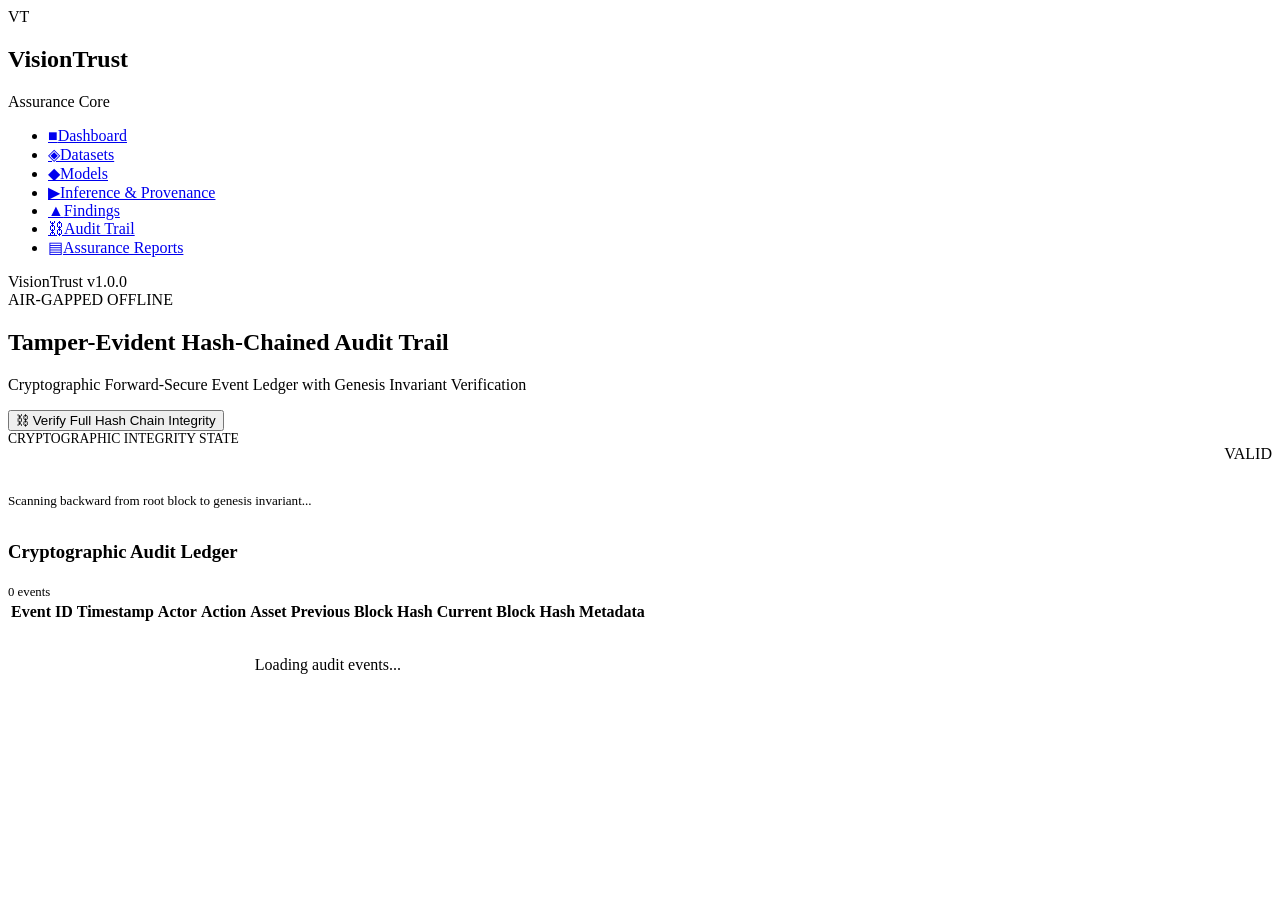
==== frontend/audit.html @ 7c253db3 "updated" ====
<!DOCTYPE html>
<html lang="en">
<head>
  <meta charset="UTF-8">
  <meta name="viewport" content="width=device-width, initial-scale=1.0">
  <title>VisionTrust Assurance | Tamper-Evident Audit Trail</title>
  <link rel="stylesheet" href="/static/css/styles.css">
</head>
<body>
  <aside class="app-sidebar">
    <div class="brand-section">
      <div class="brand-logo">VT</div>
      <div class="brand-text">
        <h1>VisionTrust</h1>
        <p>Assurance Core</p>
      </div>
    </div>
    <ul class="nav-links">
      <li class="nav-item"><a href="/index.html"><span class="nav-icon">■</span><span class="nav-text">Dashboard</span></a></li>
      <li class="nav-item"><a href="/datasets.html"><span class="nav-icon">◈</span><span class="nav-text">Datasets</span></a></li>
      <li class="nav-item"><a href="/models.html"><span class="nav-icon">◆</span><span class="nav-text">Models</span></a></li>
      <li class="nav-item"><a href="/inference.html"><span class="nav-icon">▶</span><span class="nav-text">Inference & Provenance</span></a></li>
      <li class="nav-item"><a href="/findings.html"><span class="nav-icon">▲</span><span class="nav-text">Findings</span></a></li>
      <li class="nav-item active"><a href="/audit.html"><span class="nav-icon">⛓</span><span class="nav-text">Audit Trail</span></a></li>
      <li class="nav-item"><a href="/reports.html"><span class="nav-icon">▤</span><span class="nav-text">Assurance Reports</span></a></li>
    </ul>
    <div class="sidebar-footer">
      <div>VisionTrust v1.0.0</div>
      <div class="air-gap-badge">AIR-GAPPED OFFLINE</div>
    </div>
  </aside>

  <div class="main-wrapper">
    <header class="app-header">
      <div class="page-title-area">
        <h2>Tamper-Evident Hash-Chained Audit Trail</h2>
        <p>Cryptographic Forward-Secure Event Ledger with Genesis Invariant Verification</p>
      </div>
      <div class="header-actions">
        <button id="btn-verify-chain" class="btn btn-primary btn-sm">
          <span>⛓</span> Verify Full Hash Chain Integrity
        </button>
      </div>
    </header>

    <main class="content-container">
      <!-- Chain Status Card -->
      <section class="card" style="margin-bottom: 2rem;">
        <div style="display: flex; justify-content: space-between; align-items: center;">
          <div>
            <div style="font-size: 0.85rem; color: var(--text-dim); text-transform: uppercase;">Cryptographic Integrity State</div>
            <div id="chain-status-text" style="font-size: 1.5rem; font-weight: 700; color: #fff; margin-top: 0.2rem;">
              VERIFYING...
            </div>
          </div>
          <div id="chain-badge-container">
            <span class="badge badge-low">VALID</span>
          </div>
        </div>
        <div id="chain-details-box" style="margin-top: 1rem; font-size: 0.82rem; color: var(--text-muted);">
          Scanning backward from root block to genesis invariant...
        </div>
      </section>

      <!-- Events Table -->
      <section class="table-container">
        <div class="table-header-bar">
          <h3>Cryptographic Audit Ledger</h3>
          <span id="events-count-label" style="font-size: 0.8rem; color: var(--text-dim);">0 events</span>
        </div>
        <table class="data-table">
          <thead>
            <tr>
              <th>Event ID</th>
              <th>Timestamp</th>
              <th>Actor</th>
              <th>Action</th>
              <th>Asset</th>
              <th>Previous Block Hash</th>
              <th>Current Block Hash</th>
              <th>Metadata</th>
            </tr>
          </thead>
          <tbody id="audit-tbody">
            <tr>
              <td colspan="8" style="text-align: center; color: var(--text-dim); padding: 2rem;">Loading audit events...</td>
            </tr>
          </tbody>
        </table>
      </section>
    </main>
  </div>

  <div id="toast-container" class="toast-container"></div>
  <script type="module" src="/static/js/audit.js"></script>
</body>
</html>
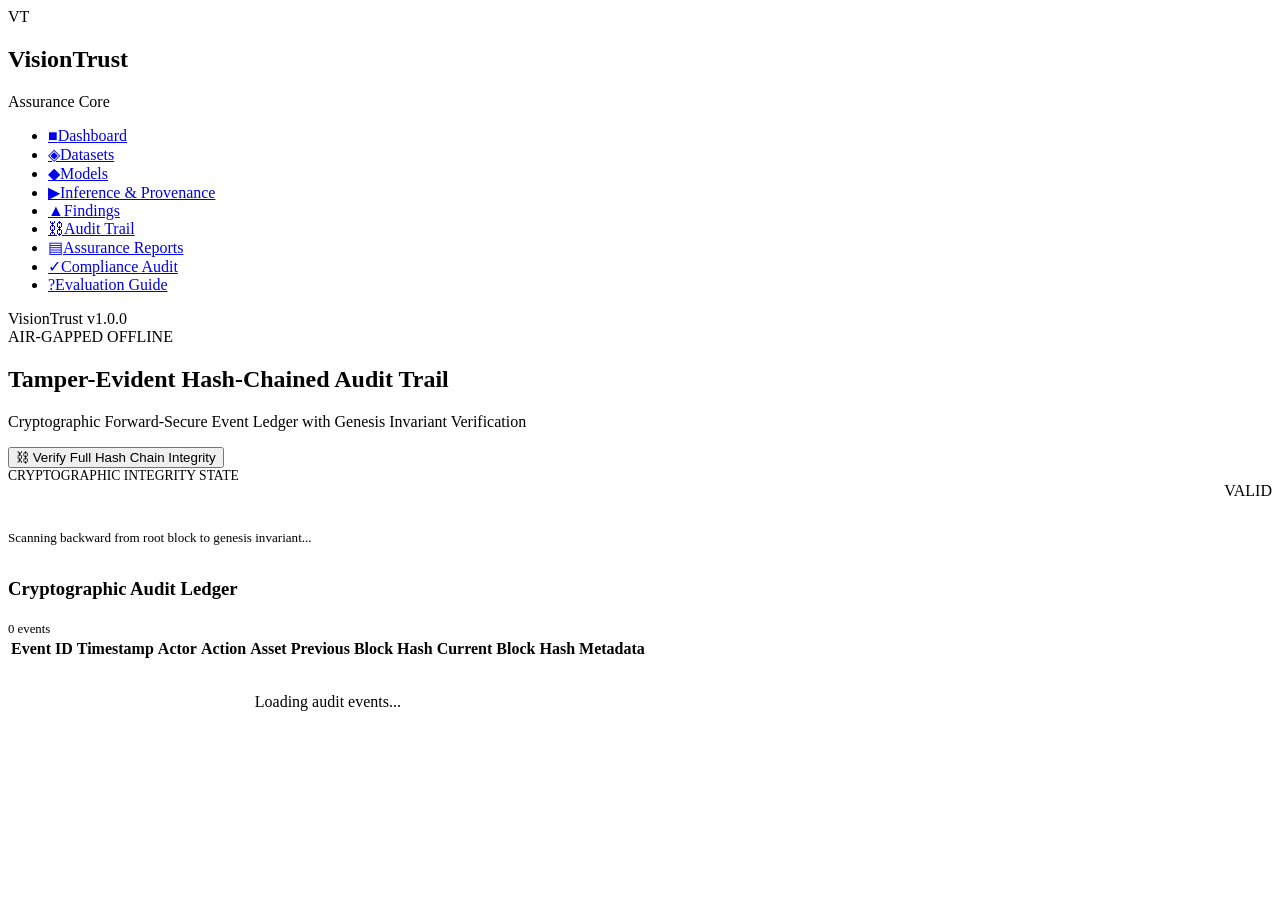
==== commit 6d639229: "final" ====
--- a/frontend/audit.html
+++ b/frontend/audit.html
@@ -23,6 +23,8 @@
       <li class="nav-item"><a href="/findings.html"><span class="nav-icon">▲</span><span class="nav-text">Findings</span></a></li>
       <li class="nav-item active"><a href="/audit.html"><span class="nav-icon">⛓</span><span class="nav-text">Audit Trail</span></a></li>
       <li class="nav-item"><a href="/reports.html"><span class="nav-icon">▤</span><span class="nav-text">Assurance Reports</span></a></li>
+      <li class="nav-item"><a href="/compliance.html"><span class="nav-icon">✓</span><span class="nav-text">Compliance Audit</span></a></li>
+      <li class="nav-item"><a href="/guide.html"><span class="nav-icon">?</span><span class="nav-text">Evaluation Guide</span></a></li>
     </ul>
     <div class="sidebar-footer">
       <div>VisionTrust v1.0.0</div>
